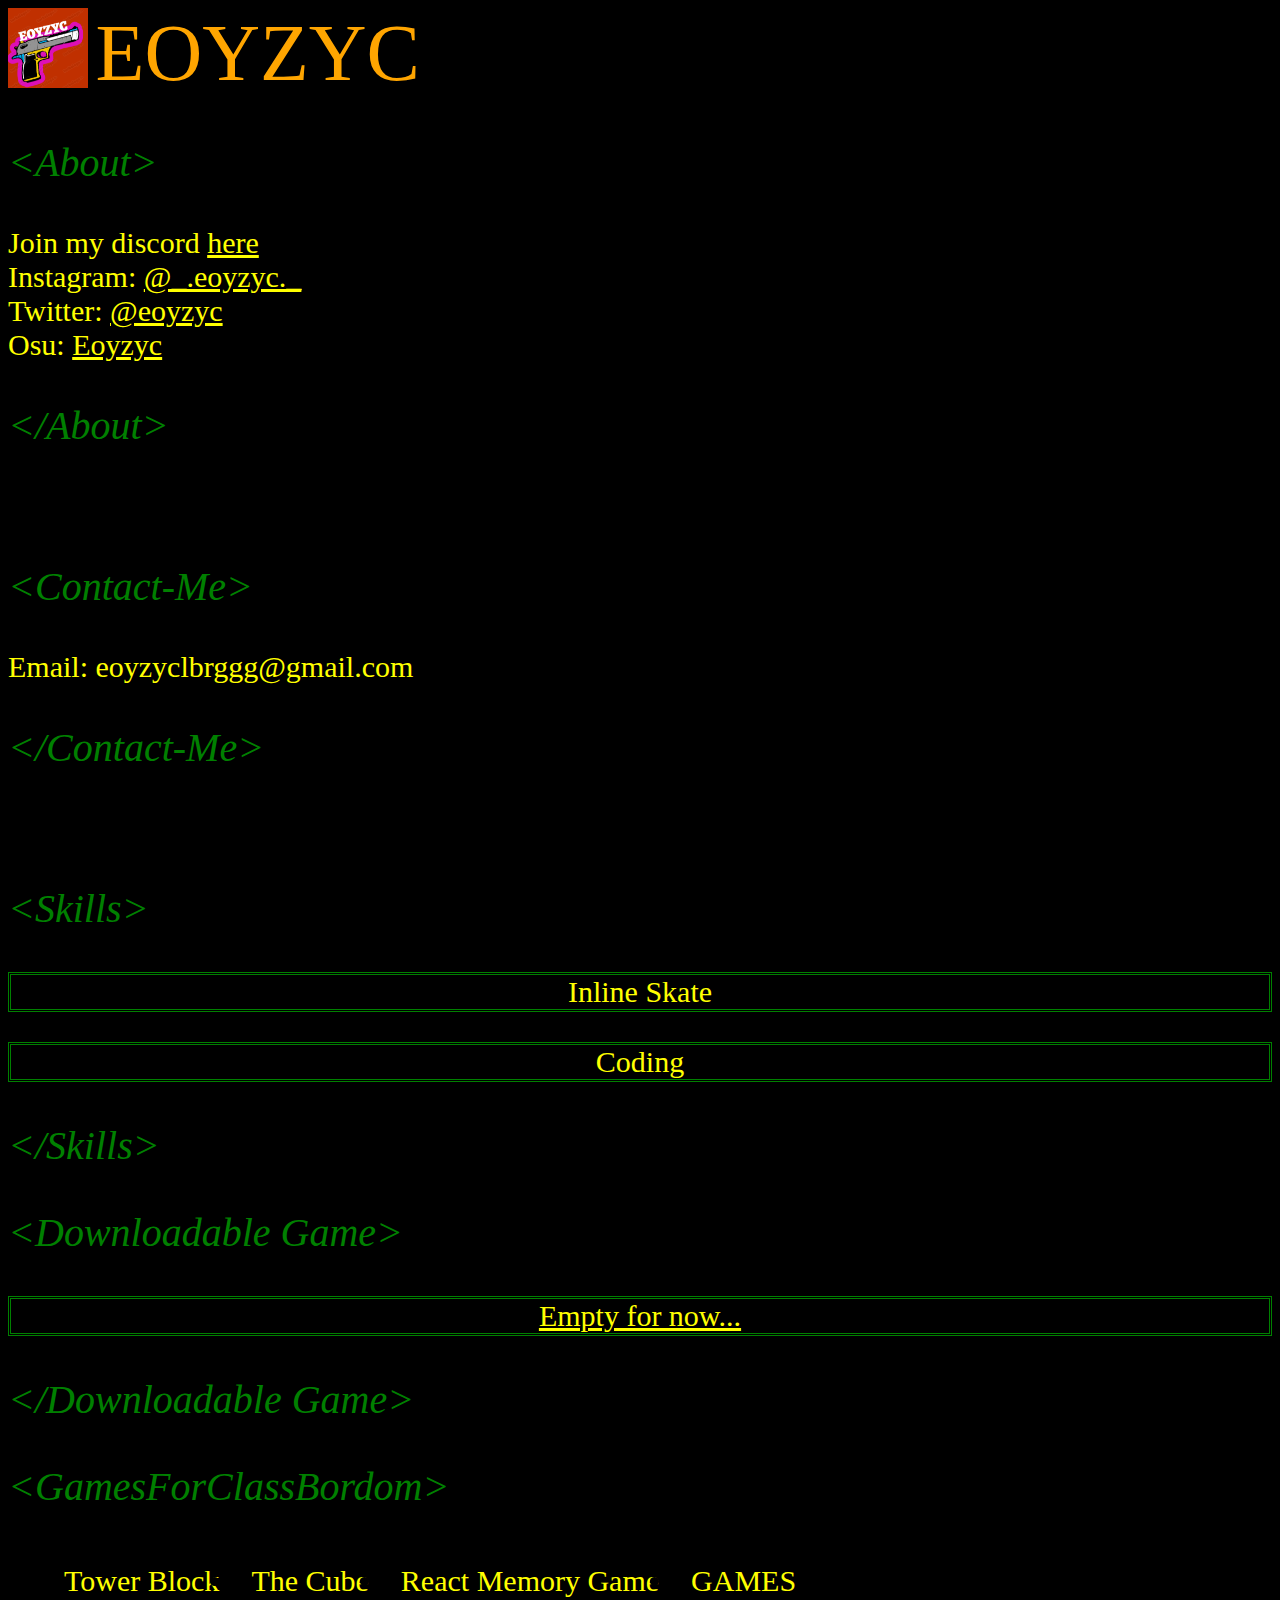
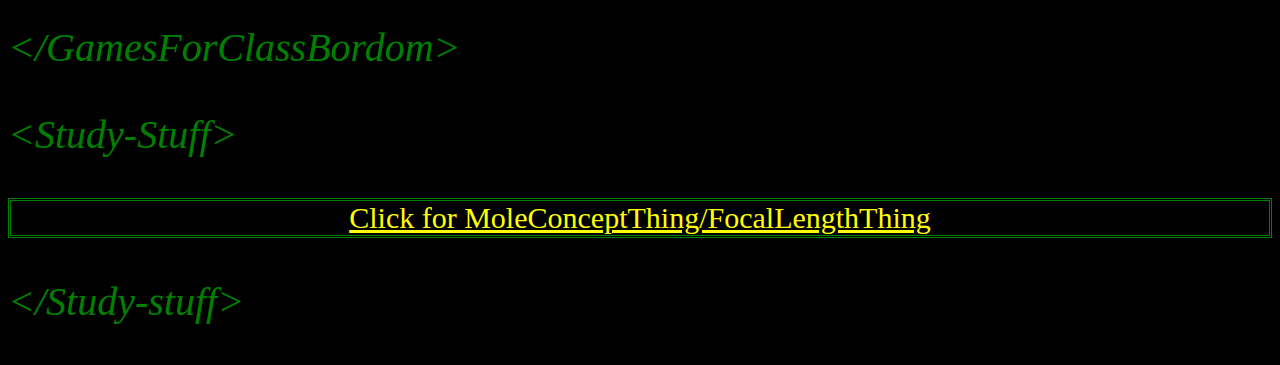
==== index.html @ c0b80636 "Update index.html" ====
<DOCTYPE html>
    <html>
    
    
        <style>
            html{
                cursor: url('cursor.png'), auto;
            }
        </style>
    
        <head>
            <script>
            function openFullscreen() {
              if (elem.requestFullscreen) {
                elem.requestFullscreen();
              } else if (elem.webkitRequestFullscreen) { /* Safari */
                elem.webkitRequestFullscreen();
              } else if (elem.msRequestFullscreen) { /* IE11 */
                elem.msRequestFullscreen();
              }
            }
              
            document.onkeydown = function(e) {
                    if (e.ctrlKey && 
                        (e.keyCode === 85 )) {
                        return false;
                    }
            };
            </script>        
            <script src="web.js"></script>
            <link rel="icon" type="image/ico" href="favicon.ico"/>
            <meta charset = "utf-8" />
            <title>
                EOYZYC
            </title>
            <link rel="stylesheet" type="text/css" href="web.css">
            <link rel = "icon" href =  "wsegyht.PNG" type = "image/x-icon"> 
        </head>
    
        <body>
            <img src="wsegyht.PNG" width="80" height="80" style="vertical-align:top">
            <label><span class ='e'>E</span><span class ='o'>O</span><span class ='y'>Y</span><span class ='z'>Z</span><span class ='y'>Y</span><span class ='c'>C</span></label>
        </body>
    
        <p class="a">&lt;About&gt;</p>
        <p>
            Join my discord
            <a href="https://discord.gg/QmA3etvPtw" target="_blank">here</a><br>
            Instagram: 
            <a href="https://www.instagram.com/_.eoyzyc._/" target="_blank">@_.eoyzyc._</a><br>    
            Twitter:
            <a href="https://twitter.com/eoyzyc" target="_blank">@eoyzyc</a><br>  
            Osu:
            <a href="https://osu.ppy.sh/users/17835991" target="_blank">Eoyzyc</a><br>  
        </p>
        <p class="a">&lt;/About&gt;</p><br>
        
        <p class="a">&lt;Contact-Me&gt;</p>
        <p>
            Email: eoyzyclbrggg@gmail.com
        </p>
        <p class="a">&lt;/Contact-Me&gt;</p><br>
    
        
        <p class="a">&lt;Skills&gt;</p>
            <p class="double">
                Inline Skate
            </p>
            <p class="double">
                Coding
            </p>
        <p class="a">&lt;/Skills&gt;</p>
        
        
        <p class="a">&lt;Downloadable Game&gt;</p>
            <p class="double"><a href="MCT.html">Empty for now...</a></p>
            
        <p class="a">&lt;/Downloadable Game&gt;</p>
        
        
        <p class="a">&lt;GamesForClassBordom&gt;</p>
            <ul>
                <li><a href="games1.html">Tower Block</a><li>
                <li><a href="games2.html">The Cube</a><li>
                <li><a href="games3.html">React Memory Game</a><li>
                <li><a href="games4.html">GAMES</a><li>
            </ul><br>
        <p class="a">&lt;/GamesForClassBordom&gt;</p>
        
        
        
       <p class="a">&lt;Study-Stuff&gt;</p>
            <p class="double"><a href="study.html">Click for MoleConceptThing/FocalLengthThing</a></p>
       <p class="a">&lt;/Study-stuff&gt;</p>
        
    </html>
---- web.css ----
h1{
    color: orange;
    font-size: 30px;
}

body {    
    background-color: black;
    background-size: 100% 100%;
    color: black;
    font-size: 30px;
}

p{
    color: yellow;
}

li {
    float: left;}      
li a {
    display: block;
    color: black;
    text-align: center;
    padding: 14px 16px;
    text-decoration: none;}      
li a:hover {
    background-color: black;
    color: white;}    
li a.active {
    background-color: #4CAF50;
    color: white;}

label{
    font-size: 80px;
    background-color: rgba(0,0,0,.01);
    color: orange;
}

.e:hover{
    color:blue;
}
.o:hover{
    color:blue;
}
.y:hover{
    color:blue;
}
.z:hover{
    color:blue;
}
.y:hover{
    color:blue;
}
.c:hover{
    color:blue;
}

::-webkit-scrollbar {
    width: 20px;
}
::-webkit-scrollbar-track {
    box-shadow: inset 0 0 5px rgb(0, 0, 0); 
    border-radius: 10px;
}
::-webkit-scrollbar-thumb {
    background: green; 
    border-radius: 10px;
}video 
::-webkit-scrollbar-thumb:hover {
    background: green; 

}

p.a{
    font-style: italic;
    color: green;
    font-size: 40px;
}

::selection {
    color: black; 
    background: yellow;
}

p.double{
    border-style: double;
    border-color: green;
    text-align: center;
}

a:link {
  color: yellow;
}
a:visited {
  color: yellow;
}
a:hover {
  color: yellow
}
a:active {
  color: yellow;
}
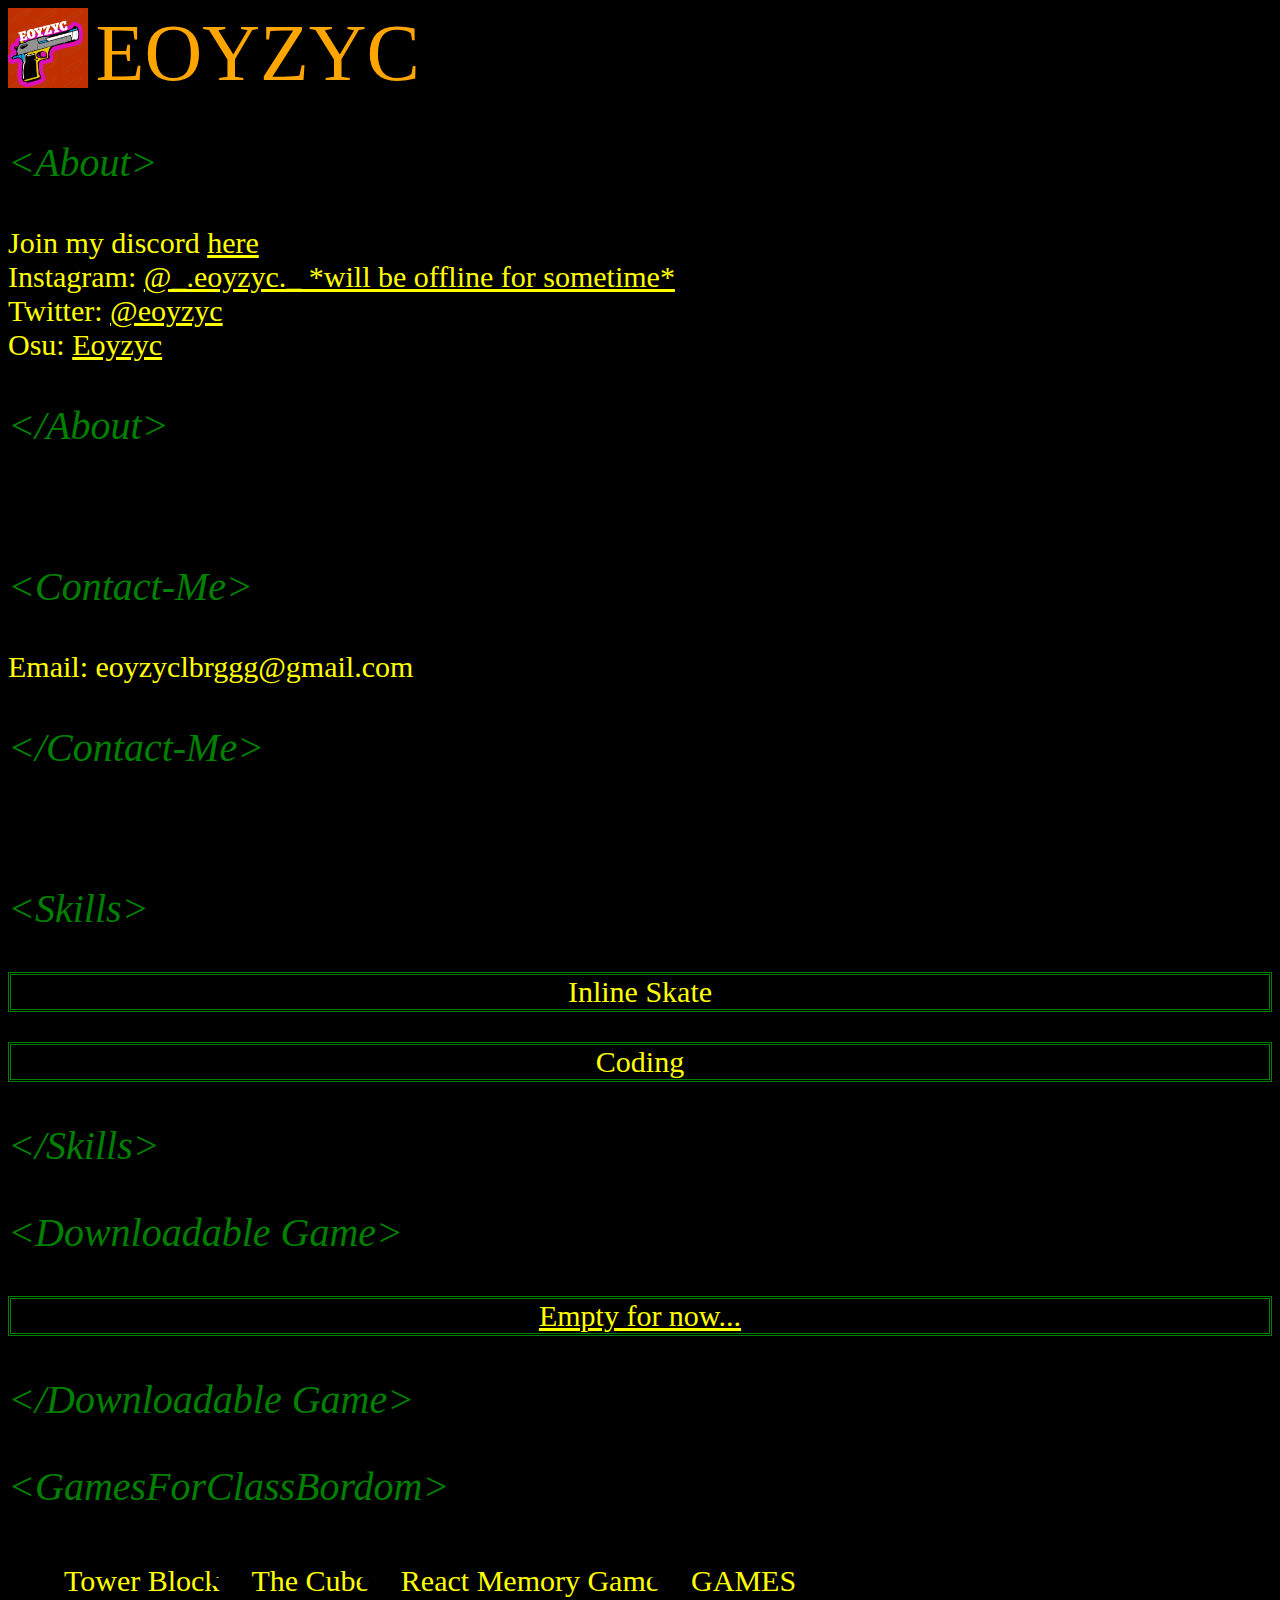
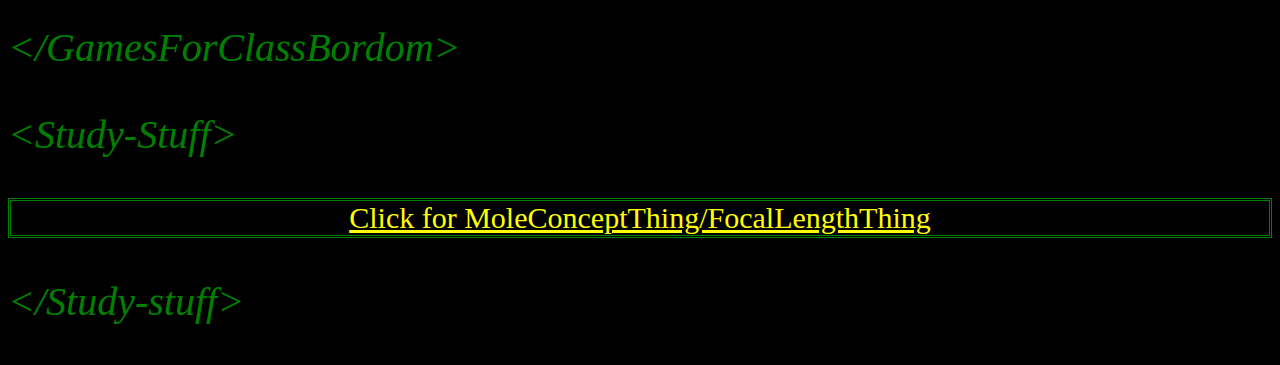
==== commit ebf43069: "Update index.html" ====
--- a/index.html
+++ b/index.html
@@ -47,7 +47,7 @@
             Join my discord
             <a href="https://discord.gg/QmA3etvPtw" target="_blank">here</a><br>
             Instagram: 
-            <a href="https://www.instagram.com/_.eoyzyc._/" target="_blank">@_.eoyzyc._</a><br>    
+            <a href="" target="_blank">@_.eoyzyc._     *will be offline for sometime*</a><br>    
             Twitter:
             <a href="https://twitter.com/eoyzyc" target="_blank">@eoyzyc</a><br>  
             Osu:
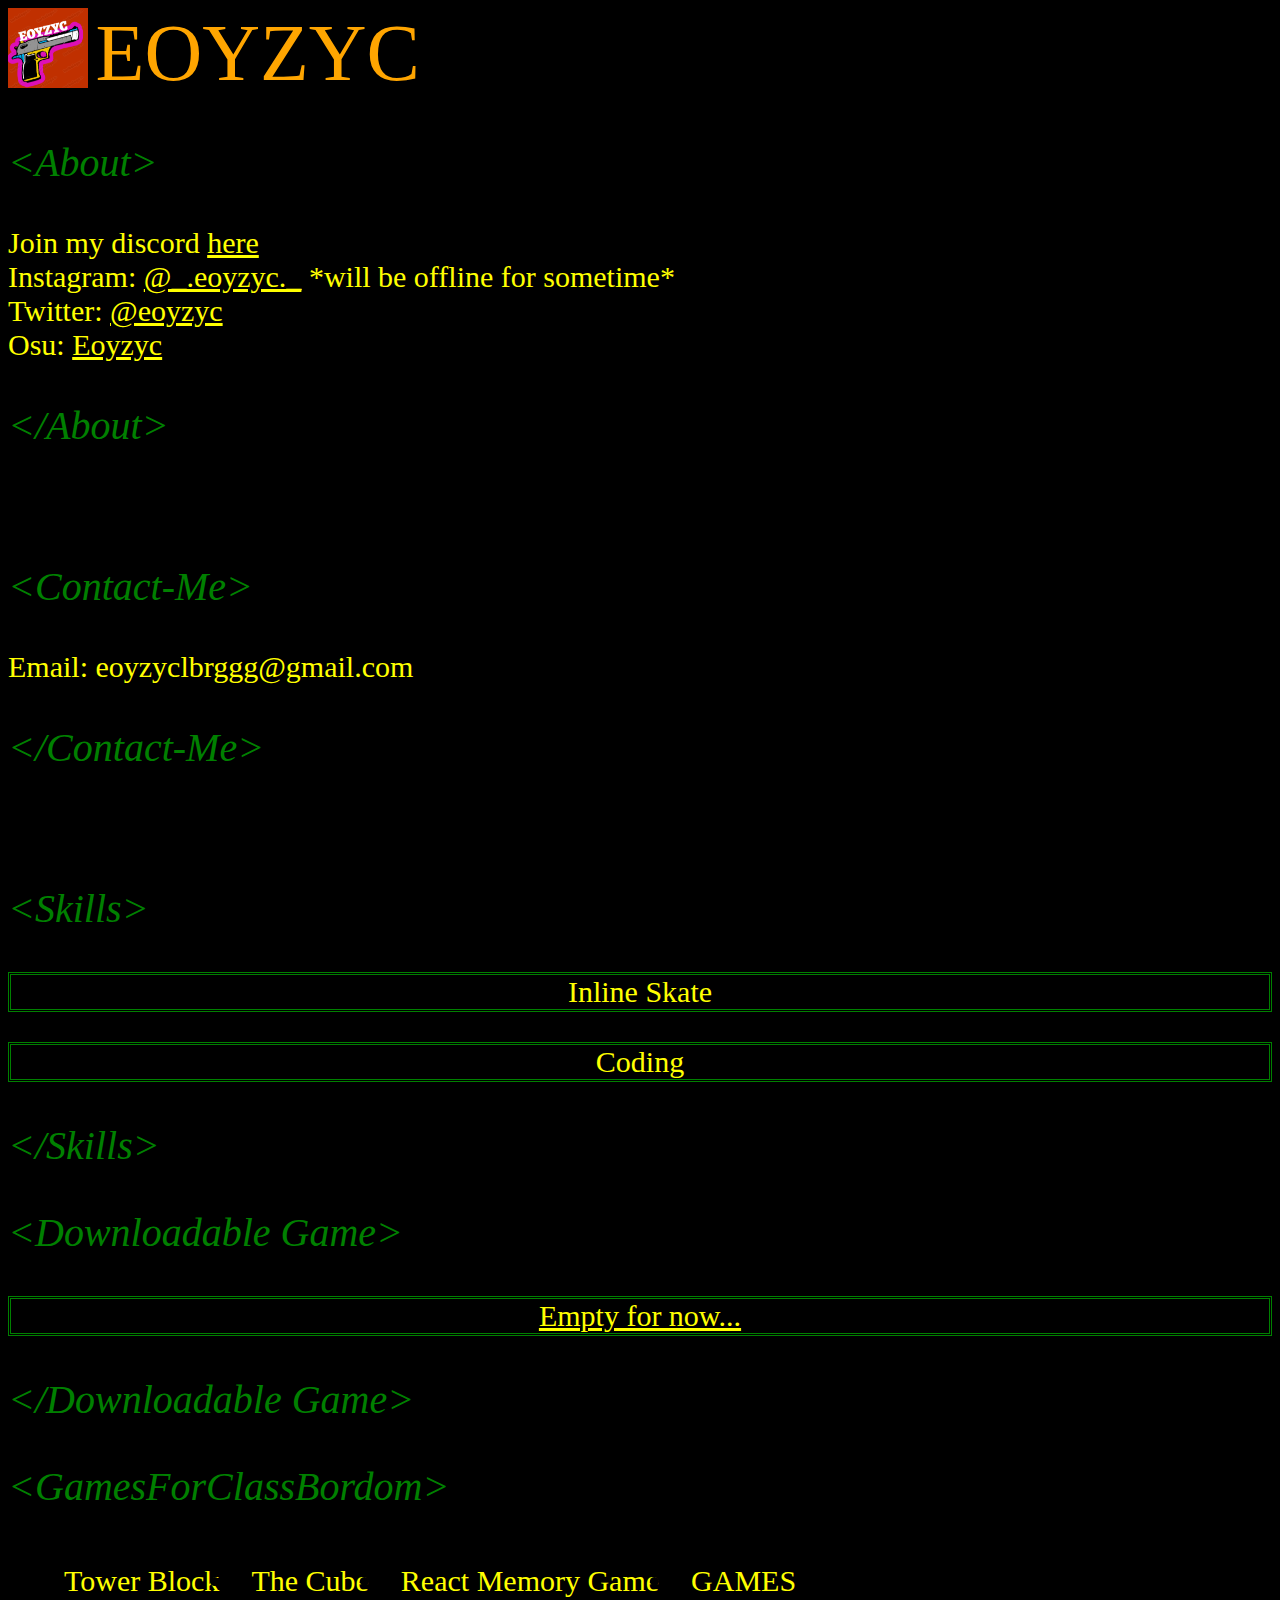
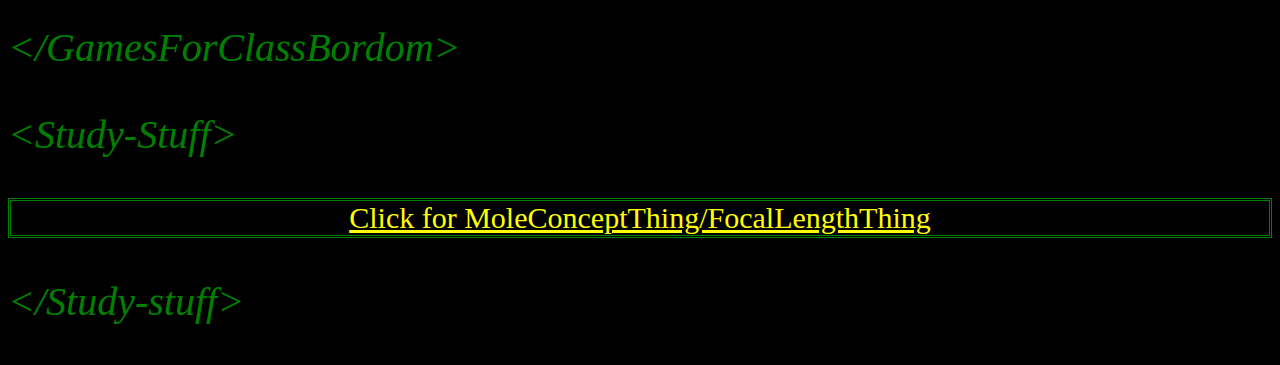
==== commit f8b98494: "Update index.html" ====
--- a/index.html
+++ b/index.html
@@ -47,7 +47,7 @@
             Join my discord
             <a href="https://discord.gg/QmA3etvPtw" target="_blank">here</a><br>
             Instagram: 
-            <a href="" target="_blank">@_.eoyzyc._     *will be offline for sometime*</a><br>    
+            <a href="" target="_blank">@_.eoyzyc._</a>     *will be offline for sometime*<br>    
             Twitter:
             <a href="https://twitter.com/eoyzyc" target="_blank">@eoyzyc</a><br>  
             Osu:
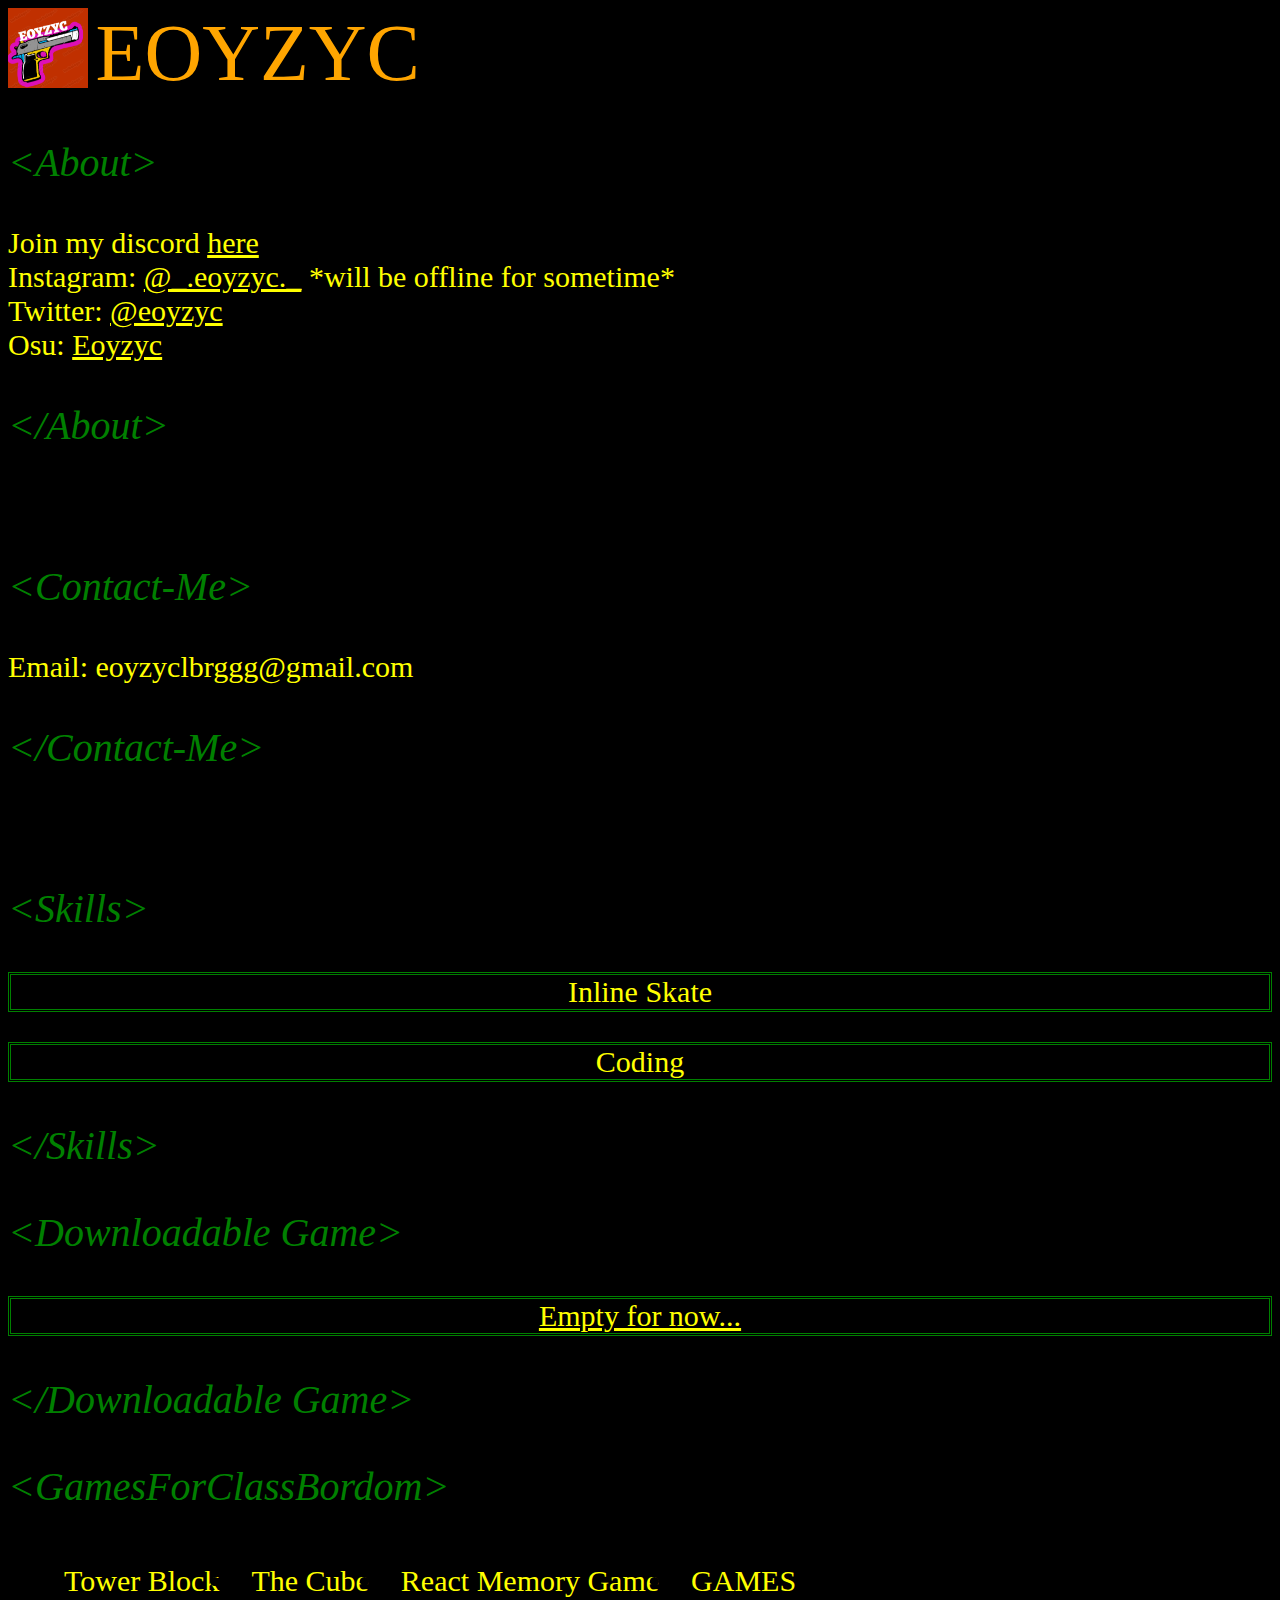
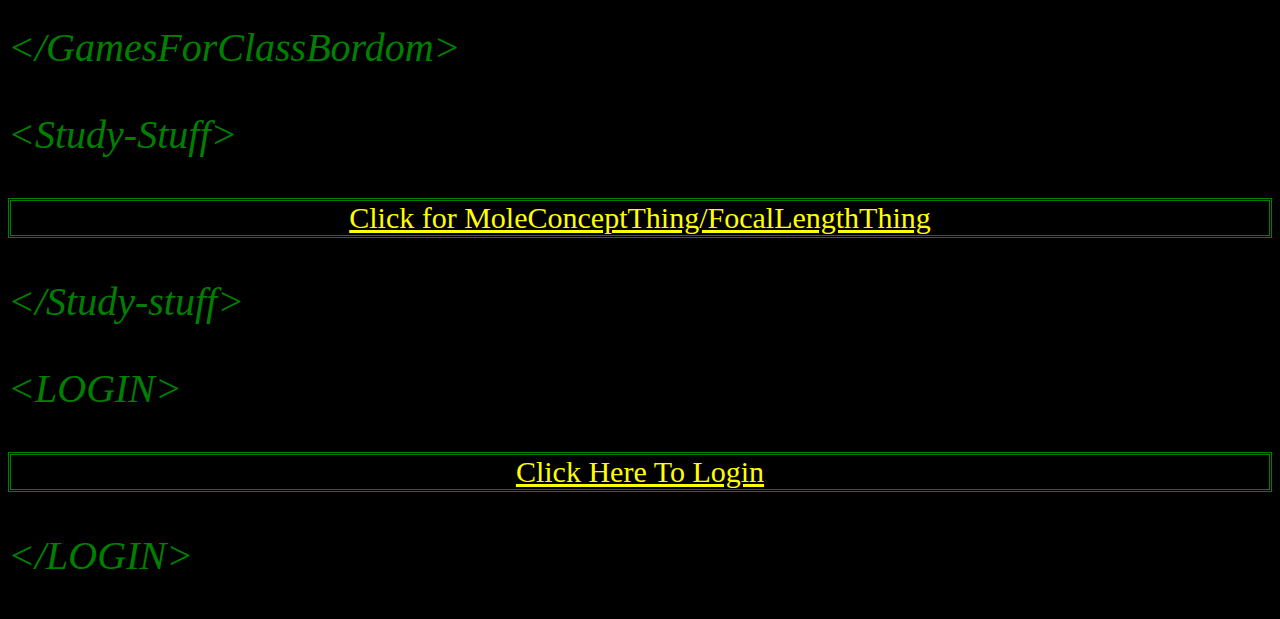
==== commit a71d955c: "Update index.html" ====
--- a/index.html
+++ b/index.html
@@ -77,7 +77,7 @@
             
         <p class="a">&lt;/Downloadable Game&gt;</p>
         
-        
+  
         <p class="a">&lt;GamesForClassBordom&gt;</p>
             <ul>
                 <li><a href="games1.html">Tower Block</a><li>
@@ -87,11 +87,14 @@
             </ul><br>
         <p class="a">&lt;/GamesForClassBordom&gt;</p>
         
-        
-        
+         
        <p class="a">&lt;Study-Stuff&gt;</p>
             <p class="double"><a href="study.html">Click for MoleConceptThing/FocalLengthThing</a></p>
        <p class="a">&lt;/Study-stuff&gt;</p>
         
+        
+       <p class="a">&lt;LOGIN&gt;</p>
+           <p class="double"><a href="login.html">Click Here To Login</a></p>
+       <p class="a">&lt;/LOGIN&gt;</p>
     </html>
     
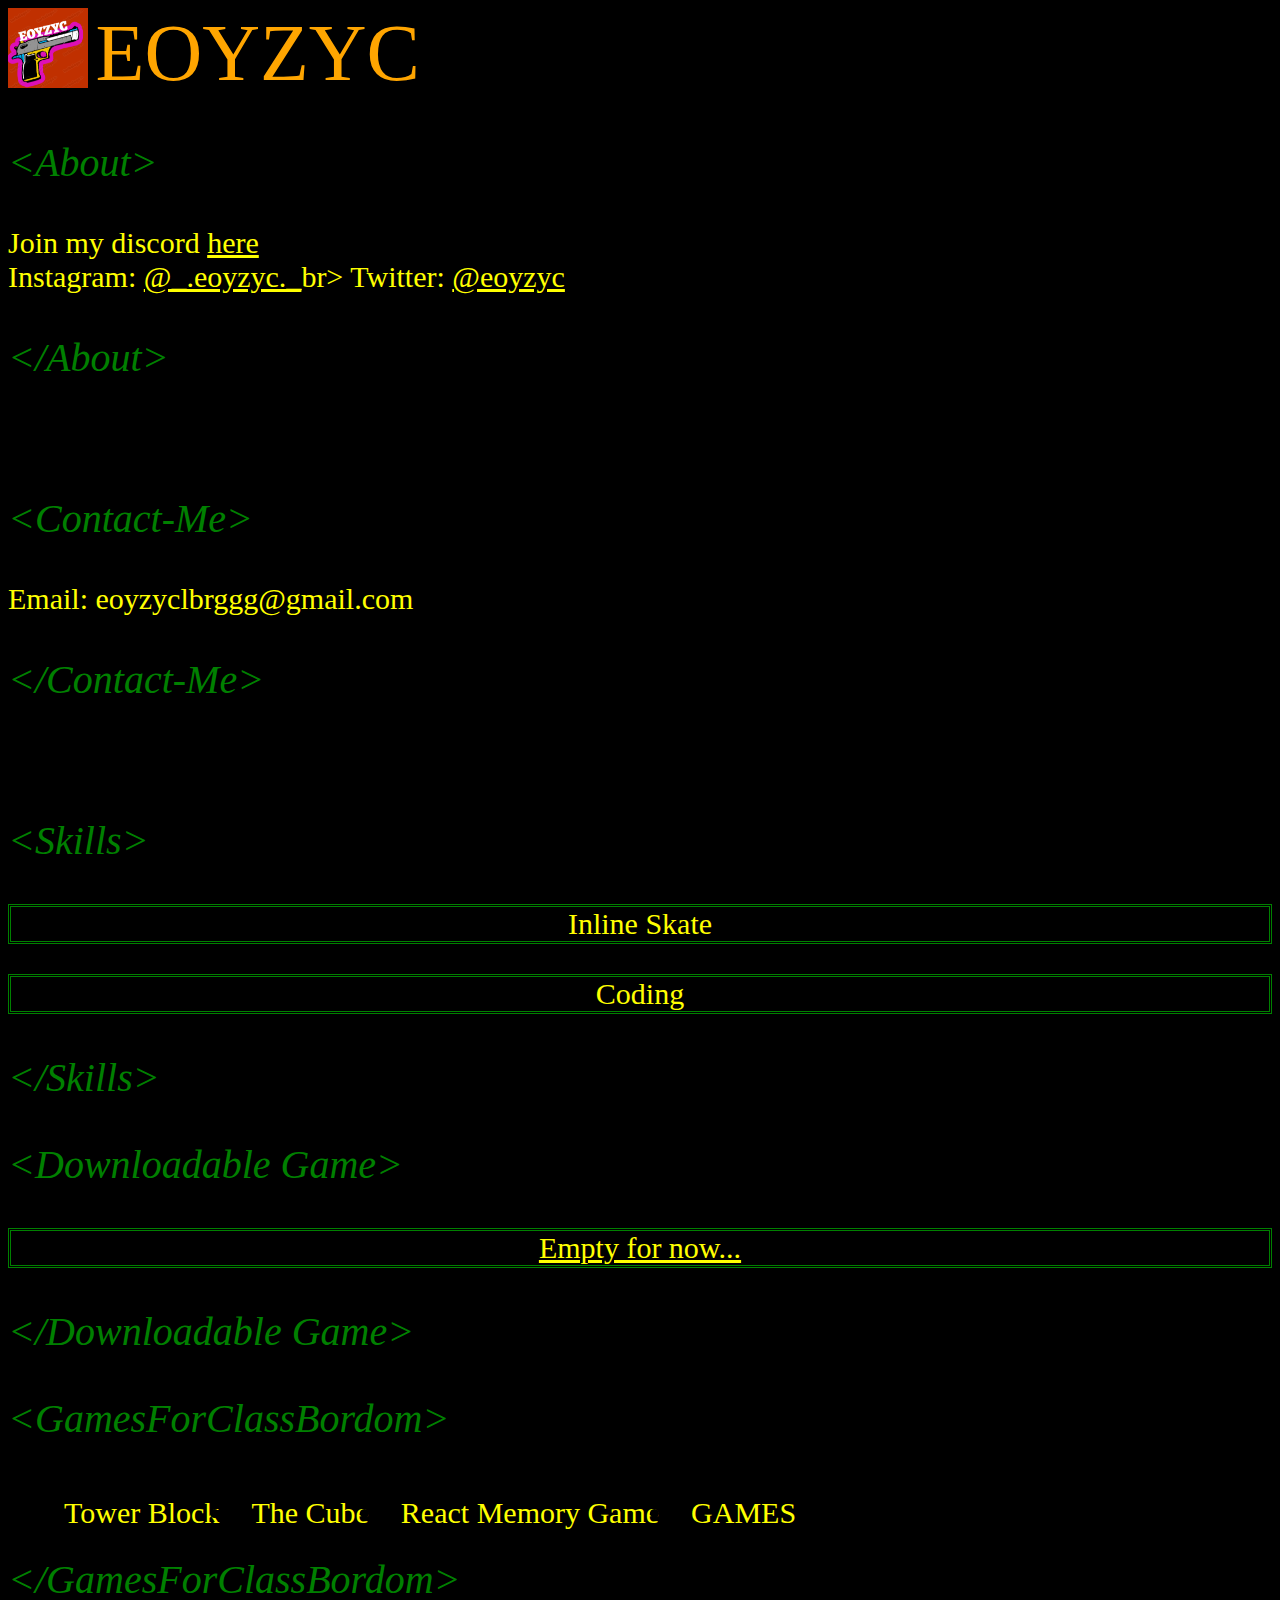
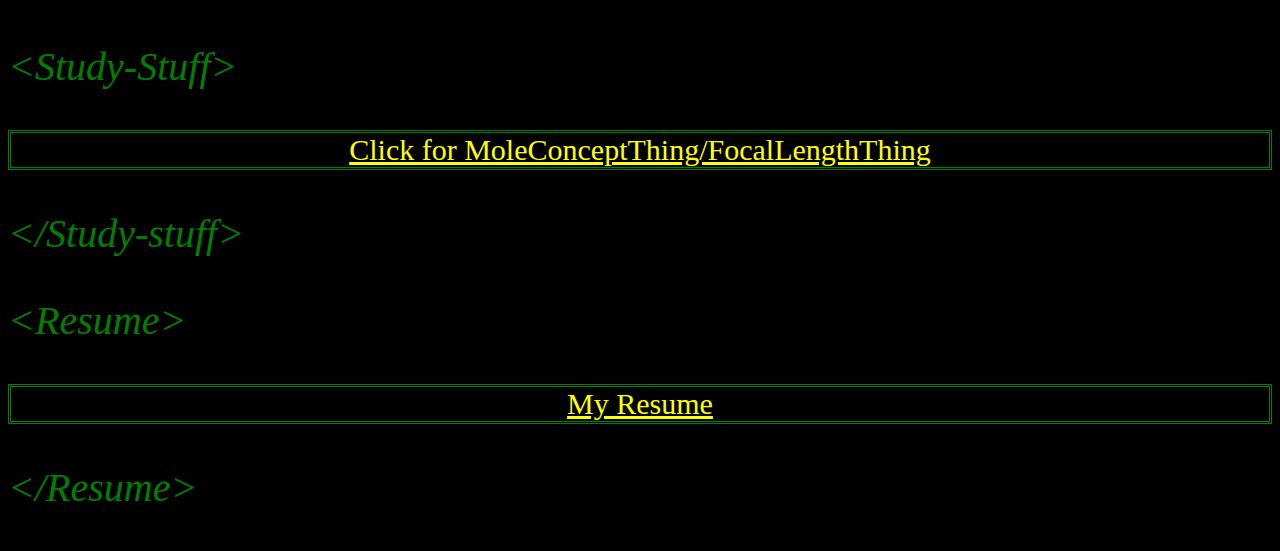
==== commit c763f7bb: "Update index.html" ====
--- a/index.html
+++ b/index.html
@@ -47,11 +47,9 @@
             Join my discord
             <a href="https://discord.gg/QmA3etvPtw" target="_blank">here</a><br>
             Instagram: 
-            <a href="" target="_blank">@_.eoyzyc._</a>     *will be offline for sometime*<br>    
+            <a href="https://www.instagram.com/_.eoyzyc._/" target="_blank">@_.eoyzyc._</a>br>    
             Twitter:
             <a href="https://twitter.com/eoyzyc" target="_blank">@eoyzyc</a><br>  
-            Osu:
-            <a href="https://osu.ppy.sh/users/17835991" target="_blank">Eoyzyc</a><br>  
         </p>
         <p class="a">&lt;/About&gt;</p><br>
         
@@ -80,10 +78,10 @@
   
         <p class="a">&lt;GamesForClassBordom&gt;</p>
             <ul>
-                <li><a href="games1.html">Tower Block</a><li>
-                <li><a href="games2.html">The Cube</a><li>
-                <li><a href="games3.html">React Memory Game</a><li>
-                <li><a href="games4.html">GAMES</a><li>
+                <li><a href="theGames/games1.html">Tower Block</a><li>
+                <li><a href="theGames/games2.html">The Cube</a><li>
+                <li><a href="theGames/games3.html">React Memory Game</a><li>
+                <li><a href="theGames/games4.html">GAMES</a><li>
             </ul><br>
         <p class="a">&lt;/GamesForClassBordom&gt;</p>
         
@@ -93,8 +91,9 @@
        <p class="a">&lt;/Study-stuff&gt;</p>
         
         
-       <p class="a">&lt;LOGIN&gt;</p>
-           <p class="double"><a href="login.html">Click Here To Login</a></p>
-       <p class="a">&lt;/LOGIN&gt;</p>
+       <p class="a">&lt;Resume&gt;</p>
+           <p class="double"><a href="theLogin/login.html">My Resume</a></p>
+       <p class="a">&lt;/Resume&gt;</p>
+        
     </html>
     
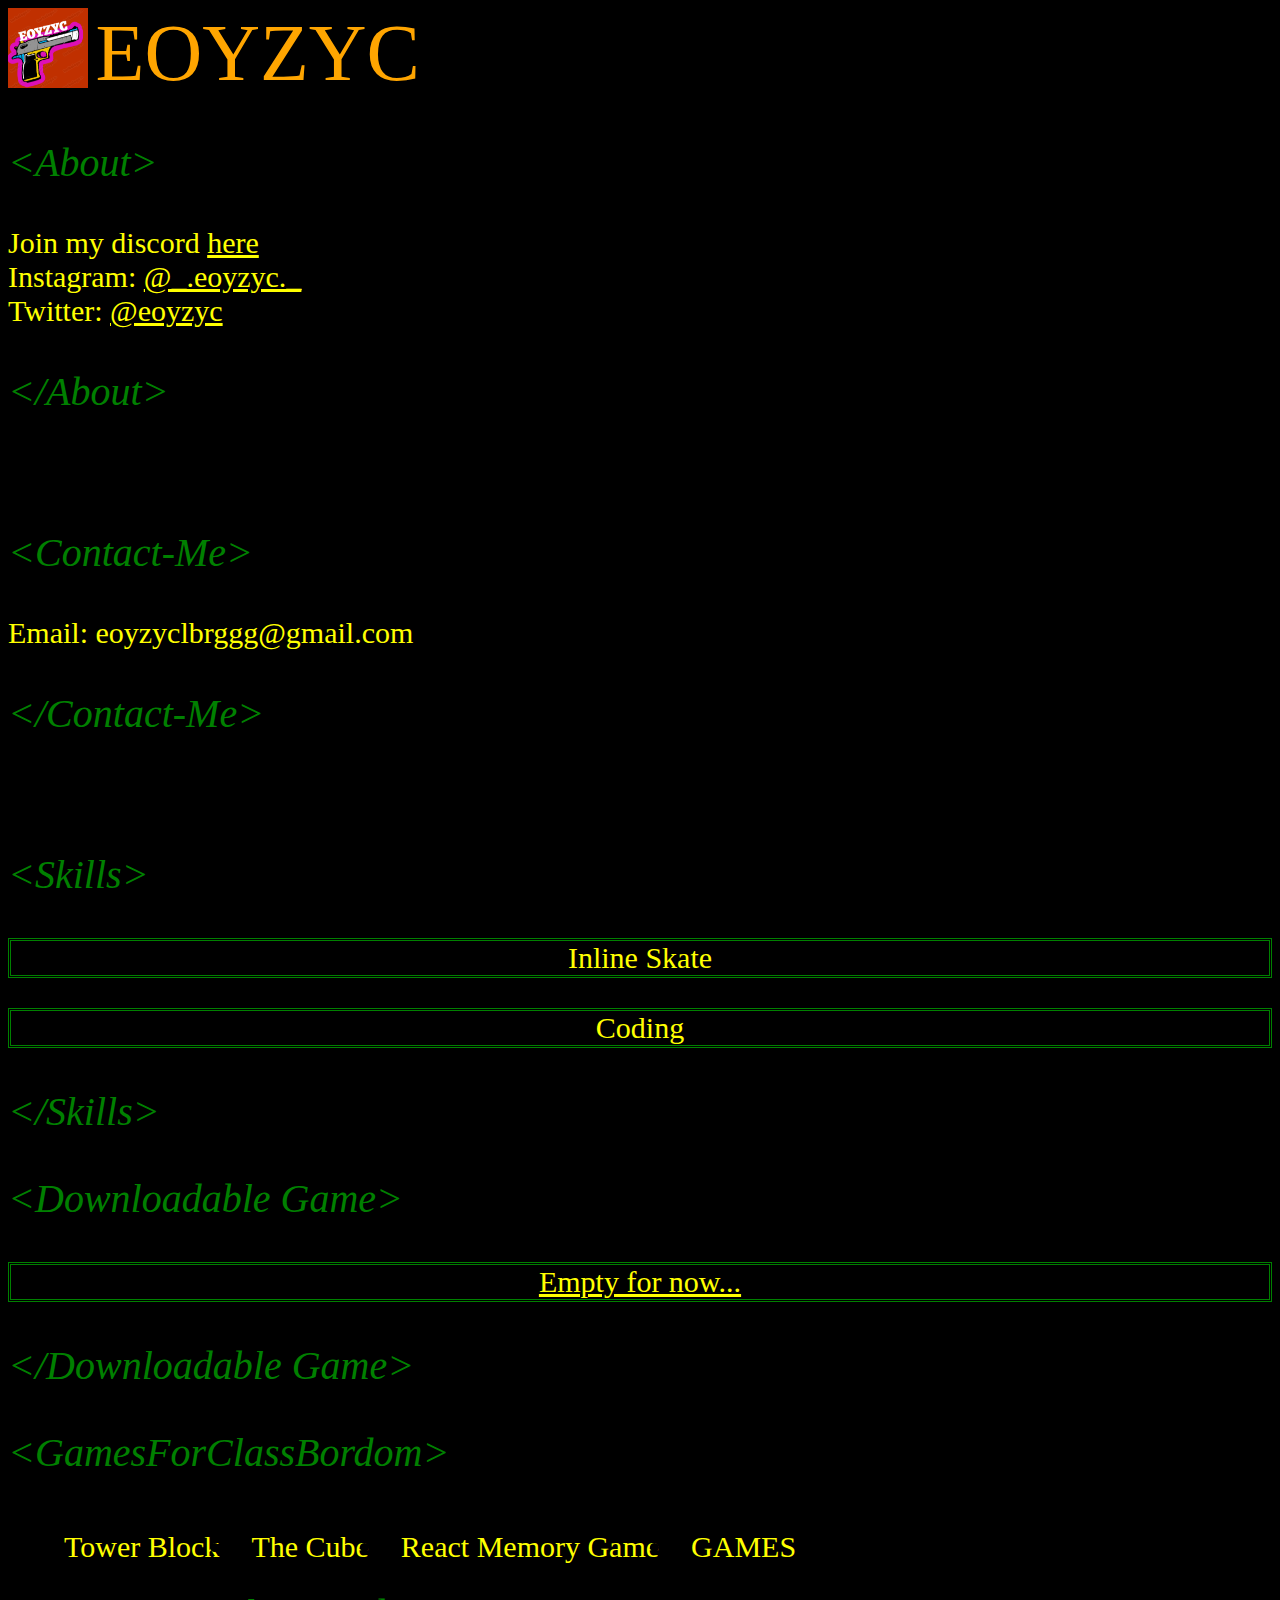
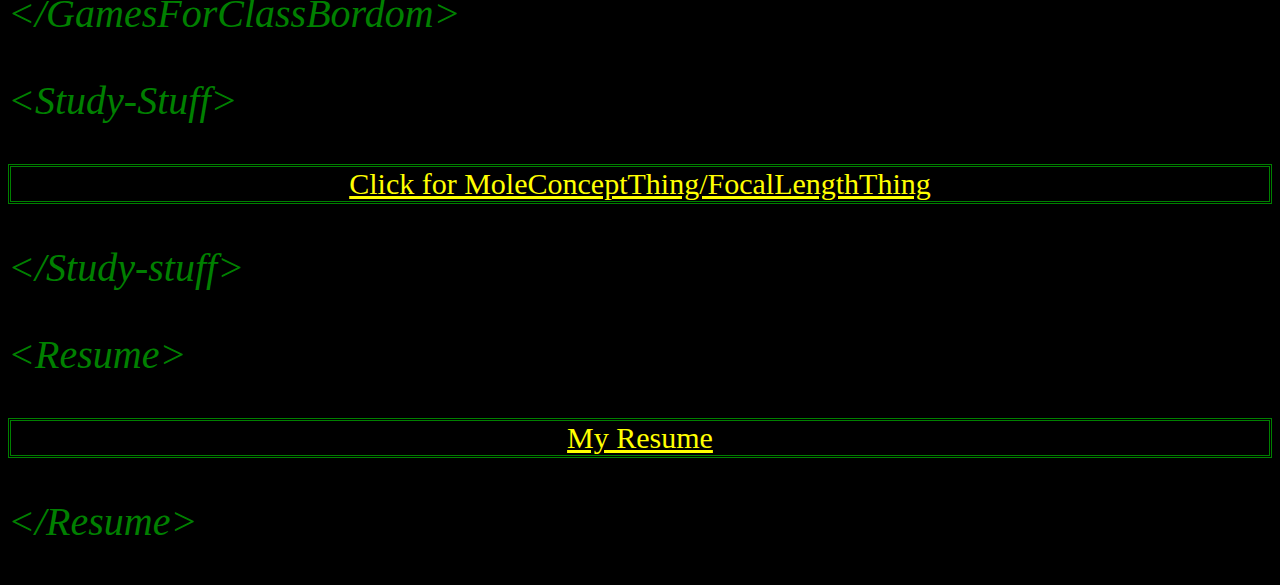
==== commit bc5398bb: "Update index.html" ====
--- a/index.html
+++ b/index.html
@@ -47,7 +47,7 @@
             Join my discord
             <a href="https://discord.gg/QmA3etvPtw" target="_blank">here</a><br>
             Instagram: 
-            <a href="https://www.instagram.com/_.eoyzyc._/" target="_blank">@_.eoyzyc._</a>br>    
+            <a href="https://www.instagram.com/_.eoyzyc._/" target="_blank">@_.eoyzyc._</a><br>    
             Twitter:
             <a href="https://twitter.com/eoyzyc" target="_blank">@eoyzyc</a><br>  
         </p>
